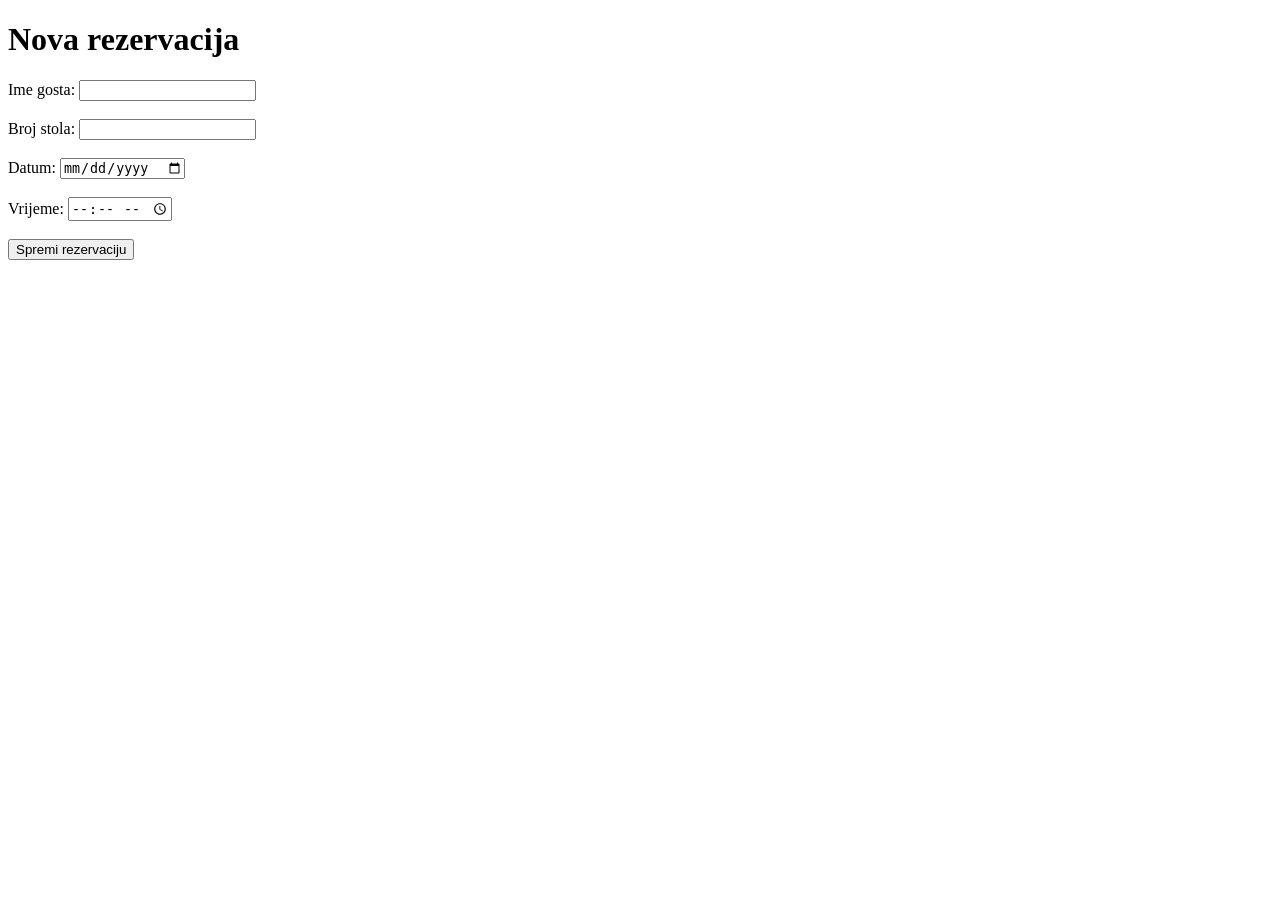
==== src/main/resources/templates/reservation-form.html @ 5bc99ca6 "Prva verzija SmartReservation aplikacije" ====
<!DOCTYPE html>
<html xmlns:th="http://www.thymeleaf.org">
<head>
    <title>Nova rezervacija</title>
    <link rel="stylesheet" href="/style.css">
</head>
<body>

<h1>Nova rezervacija</h1>

<form th:action="@{/saveReservation}" th:object="${reservation}" method="post">

    <label>Ime gosta:</label>
    <input type="text" th:field="*{customerName}">
    <br><br>

    <label>Broj stola:</label>
    <input type="number" th:field="*{tableNumber}">
    <br><br>

    <label>Datum:</label>
    <input type="date" th:field="*{reservationDate}">
    <br><br>

    <label>Vrijeme:</label>
    <input type="time" th:field="*{reservationTime}">
    <br><br>

    <button type="submit">Spremi rezervaciju</button>

</form>

</body>
</html>
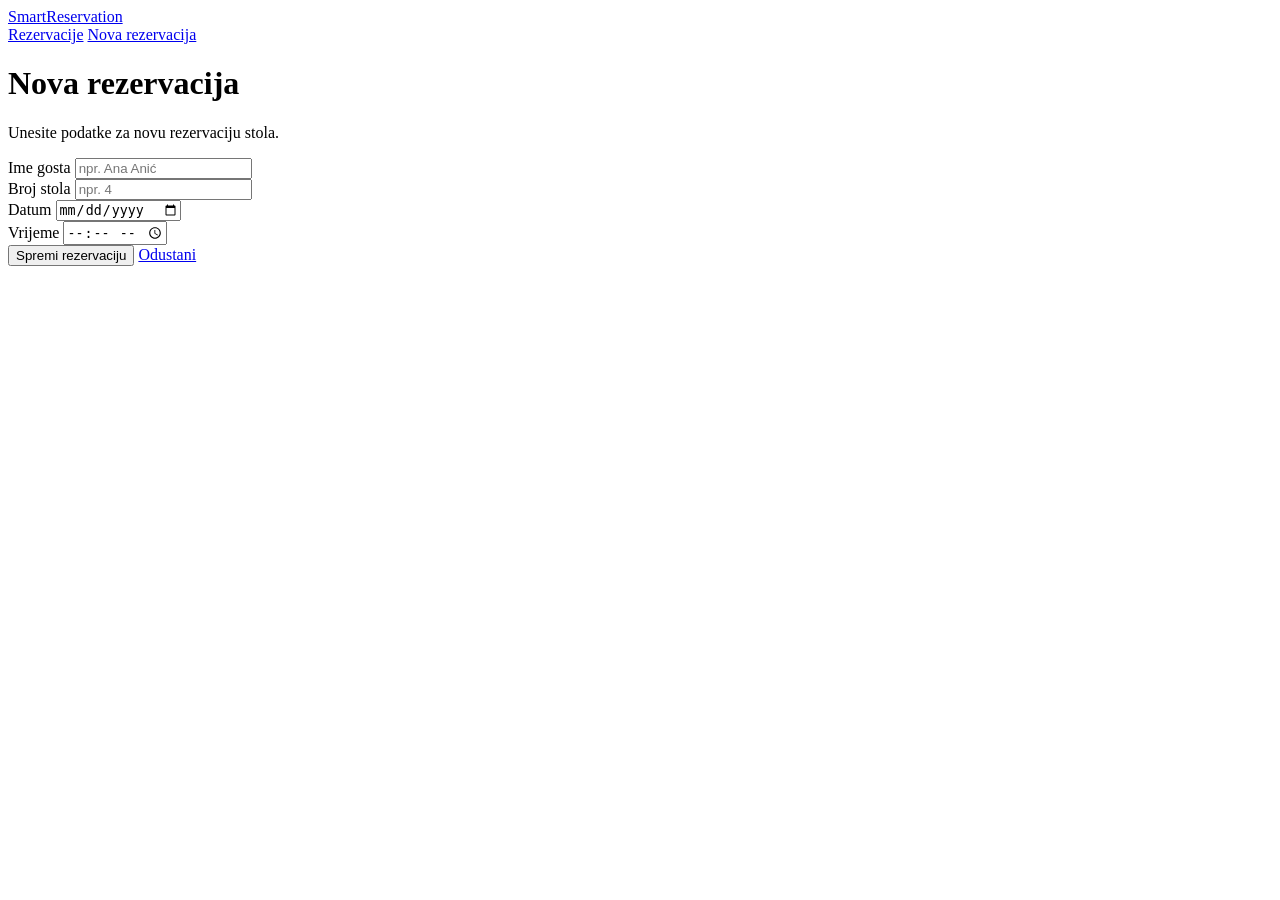
==== commit 0dad06d3: "Dotjeran vizualni izgled aplikacije - moderniji stil, navigacija i kartice" ====
--- a/src/main/resources/templates/reservation-form.html
+++ b/src/main/resources/templates/reservation-form.html
@@ -1,34 +1,63 @@
 <!DOCTYPE html>
 <html xmlns:th="http://www.thymeleaf.org">
 <head>
-    <title>Nova rezervacija</title>
+    <meta charset="UTF-8">
+    <title th:text="${reservation.id} != null ? 'Uredi rezervaciju' : 'Nova rezervacija'">Nova rezervacija</title>
     <link rel="stylesheet" href="/style.css">
 </head>
 <body>
 
-<h1>Nova rezervacija</h1>
+<nav class="navbar">
+    <a class="brand" href="/">SmartReservation</a>
+    <div class="nav-links">
+        <a href="/reservations">Rezervacije</a>
+        <a href="/reservation">Nova rezervacija</a>
+    </div>
+</nav>
 
-<form th:action="@{/saveReservation}" th:object="${reservation}" method="post">
+<div class="page">
+    <h1 th:text="${reservation.id} != null ? 'Uredi rezervaciju' : 'Nova rezervacija'">Nova rezervacija</h1>
+    <p class="subtitle" th:text="${reservation.id} != null ? 'Ažurirajte podatke o postojećoj rezervaciji.' : 'Unesite podatke za novu rezervaciju stola.'">
+        Unesite podatke za novu rezervaciju stola.
+    </p>
 
-    <label>Ime gosta:</label>
-    <input type="text" th:field="*{customerName}">
-    <br><br>
+    <div class="card">
+        <form th:action="@{/saveReservation}" th:object="${reservation}" method="post">
 
-    <label>Broj stola:</label>
-    <input type="number" th:field="*{tableNumber}">
-    <br><br>
+            <input type="hidden" th:field="*{id}">
 
-    <label>Datum:</label>
-    <input type="date" th:field="*{reservationDate}">
-    <br><br>
+            <div class="form-group">
+                <label>Ime gosta</label>
+                <input type="text" th:field="*{customerName}" placeholder="npr. Ana Anić">
+                <span class="error" th:if="${#fields.hasErrors('customerName')}" th:errors="*{customerName}"></span>
+            </div>
 
-    <label>Vrijeme:</label>
-    <input type="time" th:field="*{reservationTime}">
-    <br><br>
+            <div class="form-group">
+                <label>Broj stola</label>
+                <input type="number" th:field="*{tableNumber}" placeholder="npr. 4">
+                <span class="error" th:if="${#fields.hasErrors('tableNumber')}" th:errors="*{tableNumber}"></span>
+            </div>
 
-    <button type="submit">Spremi rezervaciju</button>
+            <div class="form-group">
+                <label>Datum</label>
+                <input type="date" th:field="*{reservationDate}">
+                <span class="error" th:if="${#fields.hasErrors('reservationDate')}" th:errors="*{reservationDate}"></span>
+            </div>
 
-</form>
+            <div class="form-group">
+                <label>Vrijeme</label>
+                <input type="time" th:field="*{reservationTime}">
+                <span class="error" th:if="${#fields.hasErrors('reservationTime')}" th:errors="*{reservationTime}"></span>
+            </div>
+
+            <div class="form-actions">
+                <button type="submit" class="btn" th:text="${reservation.id} != null ? 'Spremi izmjene' : 'Spremi rezervaciju'">Spremi rezervaciju</button>
+                <a class="btn btn-secondary" href="/reservations">Odustani</a>
+            </div>
+
+        </form>
+    </div>
+</div>
 
 </body>
 </html>
